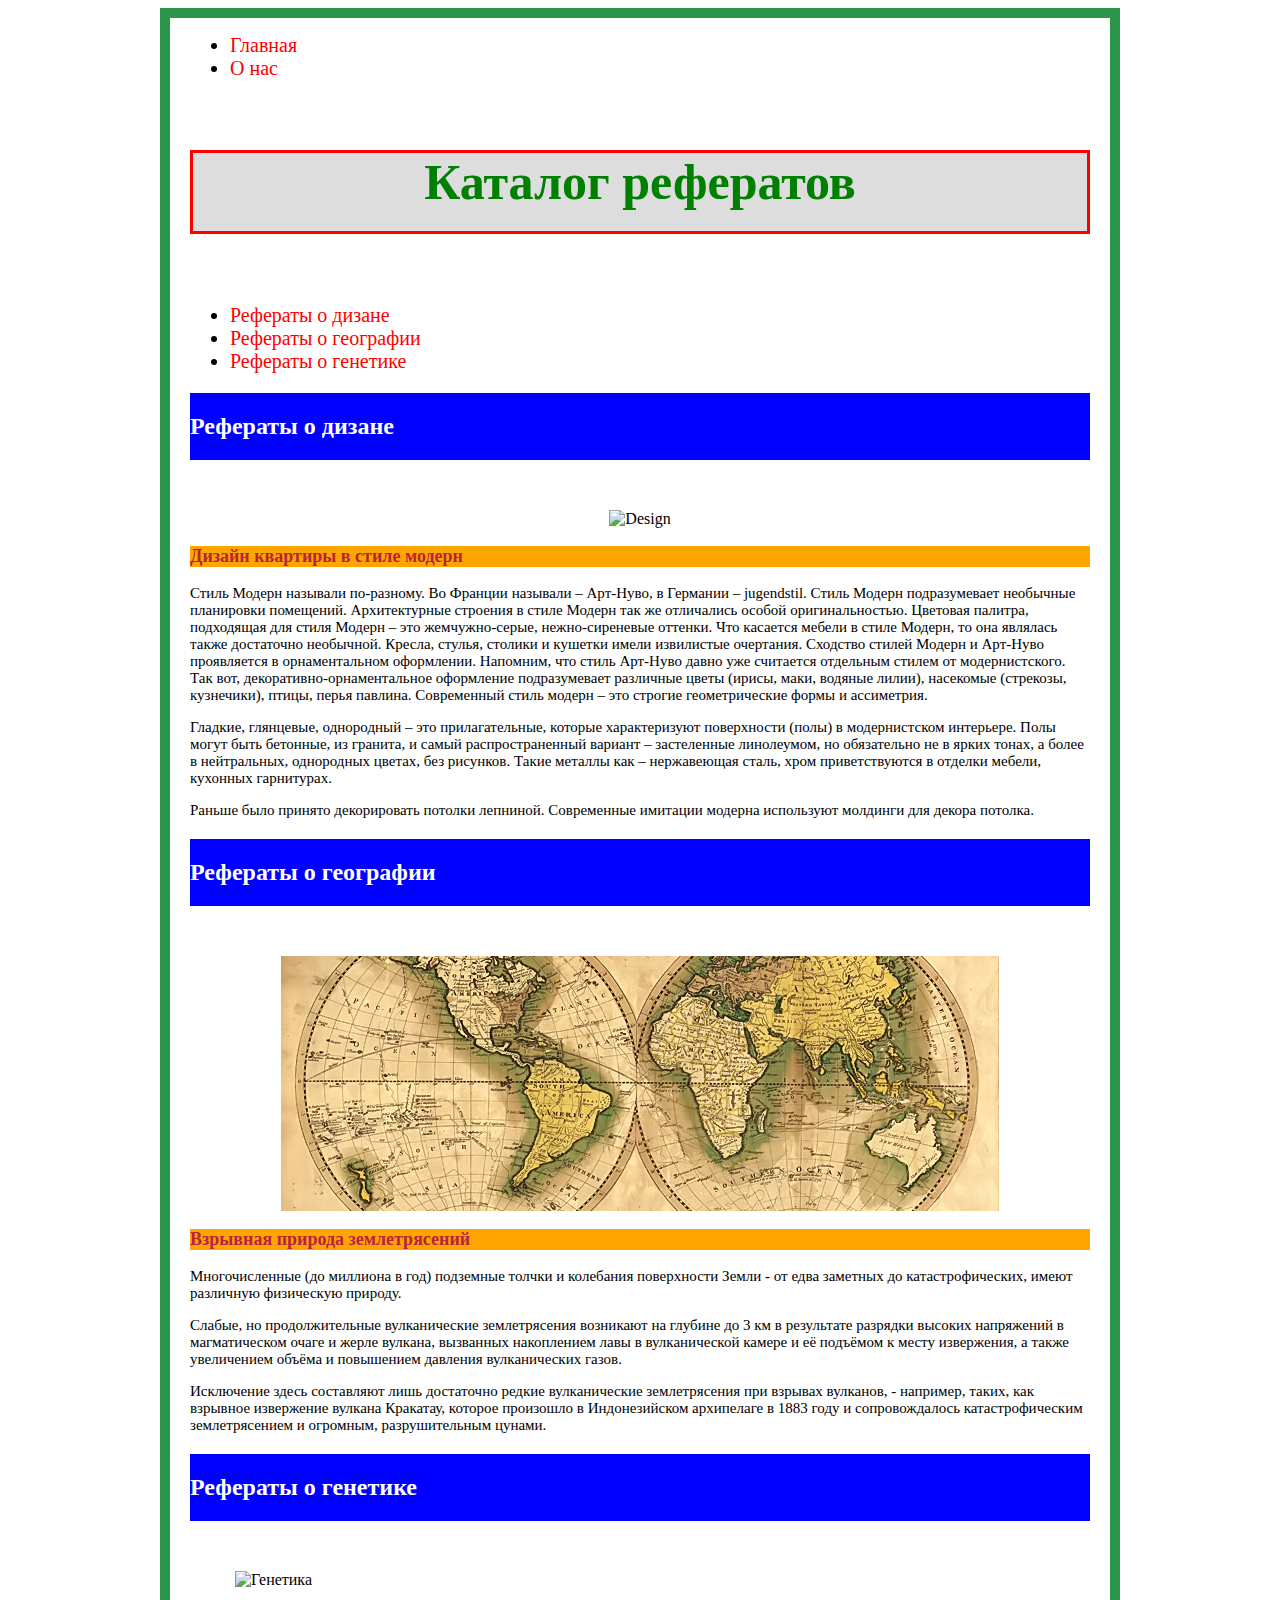
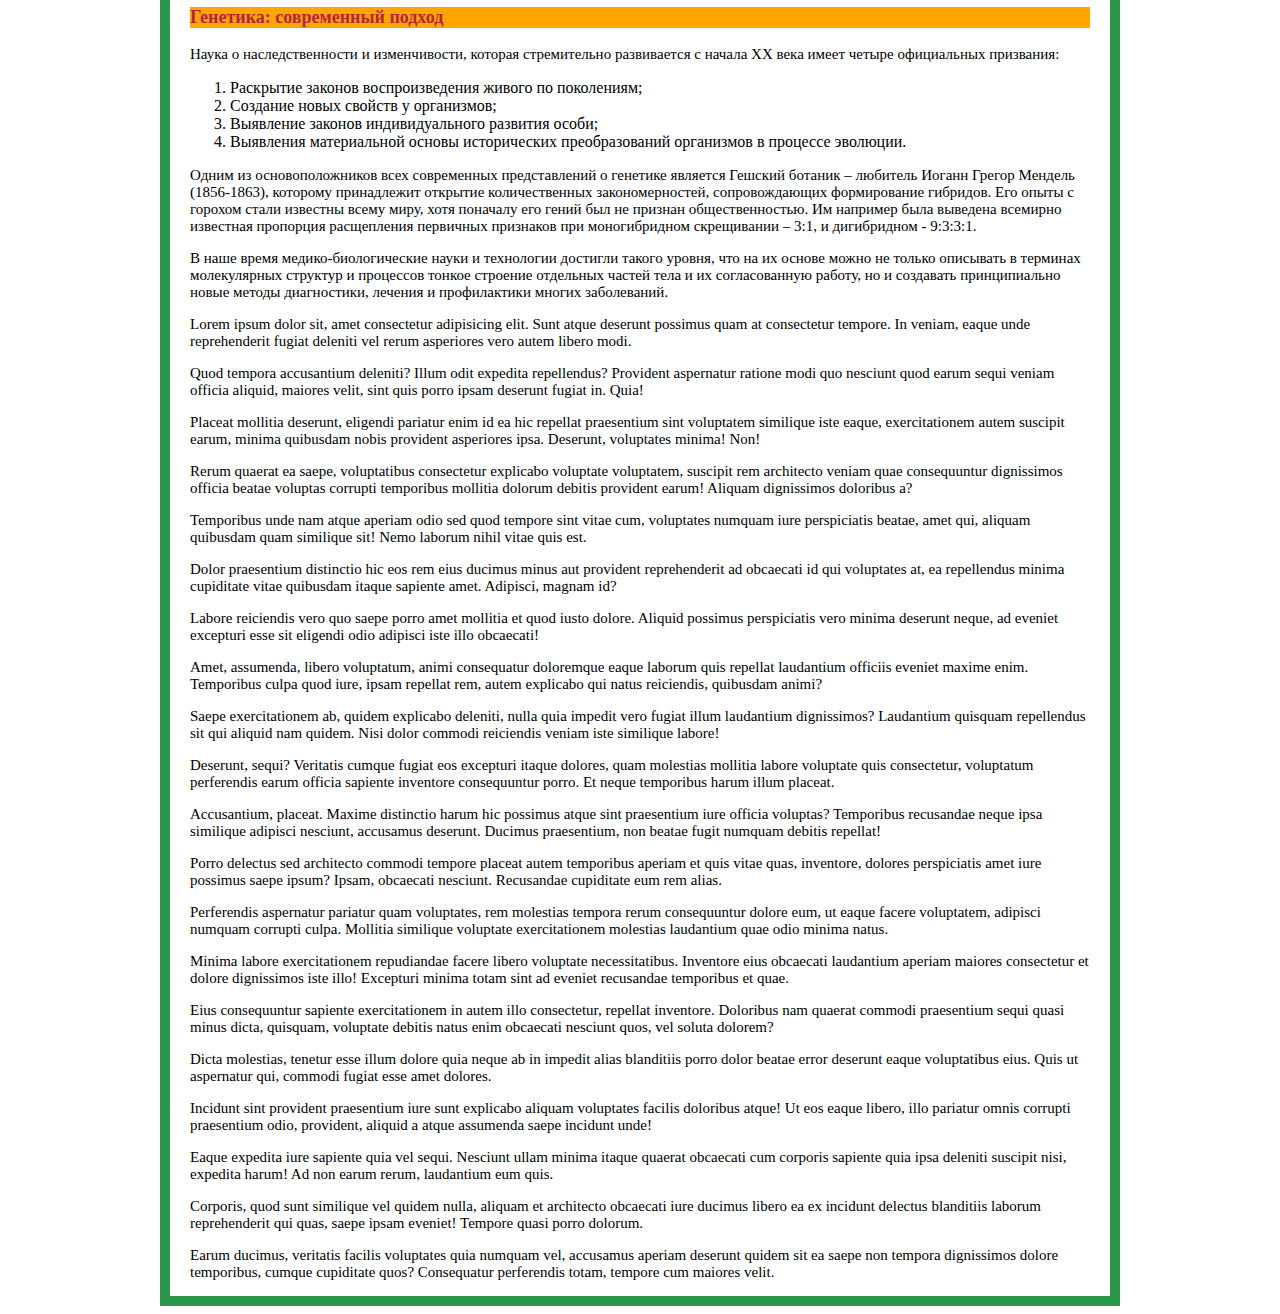
==== index.html @ 3e92183f "Initial commit" ====
<!DOCTYPE html>
<html lang="en">
<head>
  <meta charset="UTF-8">
  <title>HTML doc</title>
  <link rel="stylesheet" href="css/style.css">
</head>
<body >
  <div class="wrapper">
    <header>
      <nav>
        <ul class="nav">
          <li>
            <a href="/">
              Главная
            </a>
          </li>
          <li>
            <a href="about.html">
              О нас
            </a>
          </li>
        </ul>
      </nav>
    </header>

    <h1 >
      Каталог рефератов
    </h1>


    <ul class="nav">
      <li>
        <a href="#dis">
          Рефераты о дизане
        </a>
      </li>
      <li>
        <a href="#geo">
          Рефераты о географии
        </a>
      </li>
      <li>
        <a href="#gen">
          Рефераты о генетике
        </a>
      </li>
    </ul>

    <h2 id="dis">Рефераты о дизане</h2>
    <div class="text-center">
      <img src="http://www.malko.in.ua/wp-content/uploads/2012/10/2851d14a21933f4efae6909f1d282eb2.png" alt="Design">
    </div>
    <div>
      <h3 >
        Дизайн квартиры в стиле модерн
      </h3>

      <p>
        Стиль Модерн называли по-разному. Во Франции называли – Арт-Нуво, в Германии – jugendstil. Стиль Модерн подразумевает необычные
        планировки помещений. Архитектурные строения в стиле Модерн так же отличались особой оригинальностью. Цветовая палитра, подходящая
        для стиля Модерн – это жемчужно-серые, нежно-сиреневые оттенки. Что касается мебели в стиле Модерн, то она являлась также
        достаточно необычной. Кресла, стулья, столики и кушетки имели извилистые очертания. Сходство стилей Модерн и Арт-Нуво проявляется
        в орнаментальном оформлении. Напомним, что стиль Арт-Нуво давно уже считается отдельным стилем от модернистского. Так вот,
        декоративно-орнаментальное оформление подразумевает различные цветы (ирисы, маки, водяные лилии), насекомые (стрекозы, кузнечики),
        птицы, перья павлина. Современный стиль модерн – это строгие геометрические формы и ассиметрия.

      </p>
      <p>

        Гладкие, глянцевые, однородный
        – это прилагательные, которые характеризуют поверхности (полы) в модернистском интерьере. Полы могут быть бетонные, из гранита,
        и самый распространенный вариант – застеленные линолеумом, но обязательно не в ярких тонах, а более в нейтральных, однородных
        цветах, без рисунков. Такие металлы как – нержавеющая сталь, хром приветствуются в отделки мебели, кухонных гарнитурах.
      </p>
      <p>
        Раньше
        было принято декорировать потолки лепниной. Современные имитации модерна используют молдинги для декора потолка.

      </p>


    </div>

    <h2 id="geo">Рефераты о географии</h2>
    <img src="img/skolko-vsego-geograficheskikh-nazvaniy-big.jpg" alt="Geography" class="img-center">

    <div>
      <h3 >Взрывная природа землетрясений</h3>
      <p>
        Многочисленные (до миллиона в год) подземные толчки и колебания поверхности Земли - от едва заметных до катастрофических,
        имеют различную физическую природу.
      </p>

      <p>
        Слабые, но продолжительные вулканические землетрясения возникают на глубине до 3 км в результате разрядки высоких напряжений
        в магматическом очаге и жерле вулкана, вызванных накоплением лавы в вулканической камере и её подъёмом к месту извержения,
        а также увеличением объёма и повышением давления вулканических газов.
      </p>

      <p>
        Исключение здесь составляют лишь достаточно редкие вулканические землетрясения при взрывах вулканов, - например, таких, как
        взрывное извержение вулкана Кракатау, которое произошло в Индонезийском архипелаге в 1883 году и сопровождалось катастрофическим
        землетрясением и огромным, разрушительным цунами.
      </p>


    </div>
    <h2 id="gen" >Рефераты о генетике</h2>
    <img src="https://cdn-postnauka.netdna-ssl.com/assets0/themes/genetika.jpg" alt="Генетика" class="img-center">
    <div>
      <h3 >Генетика: современный подход</h3>
      <p>
         Наука о наследственности и изменчивости, которая стремительно развивается с начала XX века имеет четыре официальных призвания:
      </p>

      <ol>
        <li>Раскрытие законов воспроизведения живого по поколениям;</li>
        <li>Создание новых свойств у организмов;</li>
        <li>Выявление законов индивидуального развития особи;</li>
        <li>Выявления материальной основы исторических преобразований организмов в процессе эволюции.</li>
      </ol>

      <p>
        Одним из основоположников всех современных представлений о генетике является Гешский ботаник – любитель Иоганн Грегор Мендель
        (1856-1863), которому принадлежит открытие количественных закономерностей, сопровождающих формирование гибридов. Его опыты
        с горохом стали известны всему миру, хотя поначалу его гений был не признан общественностью. Им например была выведена всемирно
        известная пропорция расщепления первичных признаков при моногибридном скрещивании – 3:1, и дигибридном - 9:3:3:1.
      </p>

      <p>
        В наше время медико-биологические науки и технологии достигли такого уровня, что на их основе можно не только описывать в
        терминах молекулярных структур и процессов тонкое строение отдельных частей тела и их согласованную работу, но и создавать
        принципиально новые методы диагностики, лечения и профилактики многих заболеваний.
      </p>


    </div>

    <p>Lorem ipsum dolor sit, amet consectetur adipisicing elit. Sunt atque deserunt possimus quam at consectetur tempore. In veniam, eaque unde reprehenderit fugiat deleniti vel rerum asperiores vero autem libero modi.</p>
    <p>Quod tempora accusantium deleniti? Illum odit expedita repellendus? Provident aspernatur ratione modi quo nesciunt quod earum sequi veniam officia aliquid, maiores velit, sint quis porro ipsam deserunt fugiat in. Quia!</p>
    <p>Placeat mollitia deserunt, eligendi pariatur enim id ea hic repellat praesentium sint voluptatem similique iste eaque, exercitationem autem suscipit earum, minima quibusdam nobis provident asperiores ipsa. Deserunt, voluptates minima! Non!</p>
    <p>Rerum quaerat ea saepe, voluptatibus consectetur explicabo voluptate voluptatem, suscipit rem architecto veniam quae consequuntur dignissimos officia beatae voluptas corrupti temporibus mollitia dolorum debitis provident earum! Aliquam dignissimos doloribus a?</p>
    <p>Temporibus unde nam atque aperiam odio sed quod tempore sint vitae cum, voluptates numquam iure perspiciatis beatae, amet qui, aliquam quibusdam quam similique sit! Nemo laborum nihil vitae quis est.</p>
    <p>Dolor praesentium distinctio hic eos rem eius ducimus minus aut provident reprehenderit ad obcaecati id qui voluptates at, ea repellendus minima cupiditate vitae quibusdam itaque sapiente amet. Adipisci, magnam id?</p>
    <p>Labore reiciendis vero quo saepe porro amet mollitia et quod iusto dolore. Aliquid possimus perspiciatis vero minima deserunt neque, ad eveniet excepturi esse sit eligendi odio adipisci iste illo obcaecati!</p>
    <p>Amet, assumenda, libero voluptatum, animi consequatur doloremque eaque laborum quis repellat laudantium officiis eveniet maxime enim. Temporibus culpa quod iure, ipsam repellat rem, autem explicabo qui natus reiciendis, quibusdam animi?</p>
    <p>Saepe exercitationem ab, quidem explicabo deleniti, nulla quia impedit vero fugiat illum laudantium dignissimos? Laudantium quisquam repellendus sit qui aliquid nam quidem. Nisi dolor commodi reiciendis veniam iste similique labore!</p>
    <p>Deserunt, sequi? Veritatis cumque fugiat eos excepturi itaque dolores, quam molestias mollitia labore voluptate quis consectetur, voluptatum perferendis earum officia sapiente inventore consequuntur porro. Et neque temporibus harum illum placeat.</p>
    <p>Accusantium, placeat. Maxime distinctio harum hic possimus atque sint praesentium iure officia voluptas? Temporibus recusandae neque ipsa similique adipisci nesciunt, accusamus deserunt. Ducimus praesentium, non beatae fugit numquam debitis repellat!</p>
    <p>Porro delectus sed architecto commodi tempore placeat autem temporibus aperiam et quis vitae quas, inventore, dolores perspiciatis amet iure possimus saepe ipsum? Ipsam, obcaecati nesciunt. Recusandae cupiditate eum rem alias.</p>
    <p>Perferendis aspernatur pariatur quam voluptates, rem molestias tempora rerum consequuntur dolore eum, ut eaque facere voluptatem, adipisci numquam corrupti culpa. Mollitia similique voluptate exercitationem molestias laudantium quae odio minima natus.</p>
    <p>Minima labore exercitationem repudiandae facere libero voluptate necessitatibus. Inventore eius obcaecati laudantium aperiam maiores consectetur et dolore dignissimos iste illo! Excepturi minima totam sint ad eveniet recusandae temporibus et quae.</p>
    <p>Eius consequuntur sapiente exercitationem in autem illo consectetur, repellat inventore. Doloribus nam quaerat commodi praesentium sequi quasi minus dicta, quisquam, voluptate debitis natus enim obcaecati nesciunt quos, vel soluta dolorem?</p>
    <p>Dicta molestias, tenetur esse illum dolore quia neque ab in impedit alias blanditiis porro dolor beatae error deserunt eaque voluptatibus eius. Quis ut aspernatur qui, commodi fugiat esse amet dolores.</p>
    <p>Incidunt sint provident praesentium iure sunt explicabo aliquam voluptates facilis doloribus atque! Ut eos eaque libero, illo pariatur omnis corrupti praesentium odio, provident, aliquid a atque assumenda saepe incidunt unde!</p>
    <p>Eaque expedita iure sapiente quia vel sequi. Nesciunt ullam minima itaque quaerat obcaecati cum corporis sapiente quia ipsa deleniti suscipit nisi, expedita harum! Ad non earum rerum, laudantium eum quis.</p>
    <p>Corporis, quod sunt similique vel quidem nulla, aliquam et architecto obcaecati iure ducimus libero ea ex incidunt delectus blanditiis laborum reprehenderit qui quas, saepe ipsam eveniet! Tempore quasi porro dolorum.</p>
    <p>Earum ducimus, veritatis facilis voluptates quia numquam vel, accusamus aperiam deserunt quidem sit ea saepe non tempora dignissimos dolore temporibus, cumque cupiditate quos? Consequatur perferendis totam, tempore cum maiores velit.</p>


  </div>


</body>
</html>
---- css/style.css ----
body {
  background-image: url('https://www.transparenttextures.com/patterns/basketball.png');
}

.wrapper {
  margin-left: auto;
  margin-right: auto;
  max-width: 900px;
  padding-left: 20px;
  padding-right: 20px;
  border: 10px solid rgb(42, 151, 75);
  background-color: #fff
}

.nav li{
  font-size: 20px;
}

.nav a {
  color: red;
  text-decoration: none;
}

h1 {
  font-size: 50px;
    text-align: center;
    padding-bottom: 20px;
    margin-top: 70px;
    margin-bottom: 70px;
    color:green;
    background-color: #ddd;
    border: 3px solid red;
}

h2 {
  background-color: blue;
  margin-bottom: 50px;
  color: #fff;
  padding-top: 20px;
  padding-bottom: 20px;
}

h3 {
  background-color: orange;
  color: rgb(182, 36, 63);
  font-size: 18px;
}

p {
  font-size: 15px;
}

img {
  max-width: 90%;
  height: auto;
}

.text-center {
  text-align: center;
}

.img-center {
  margin-left: auto;
  margin-right: auto;
  display: block;
}
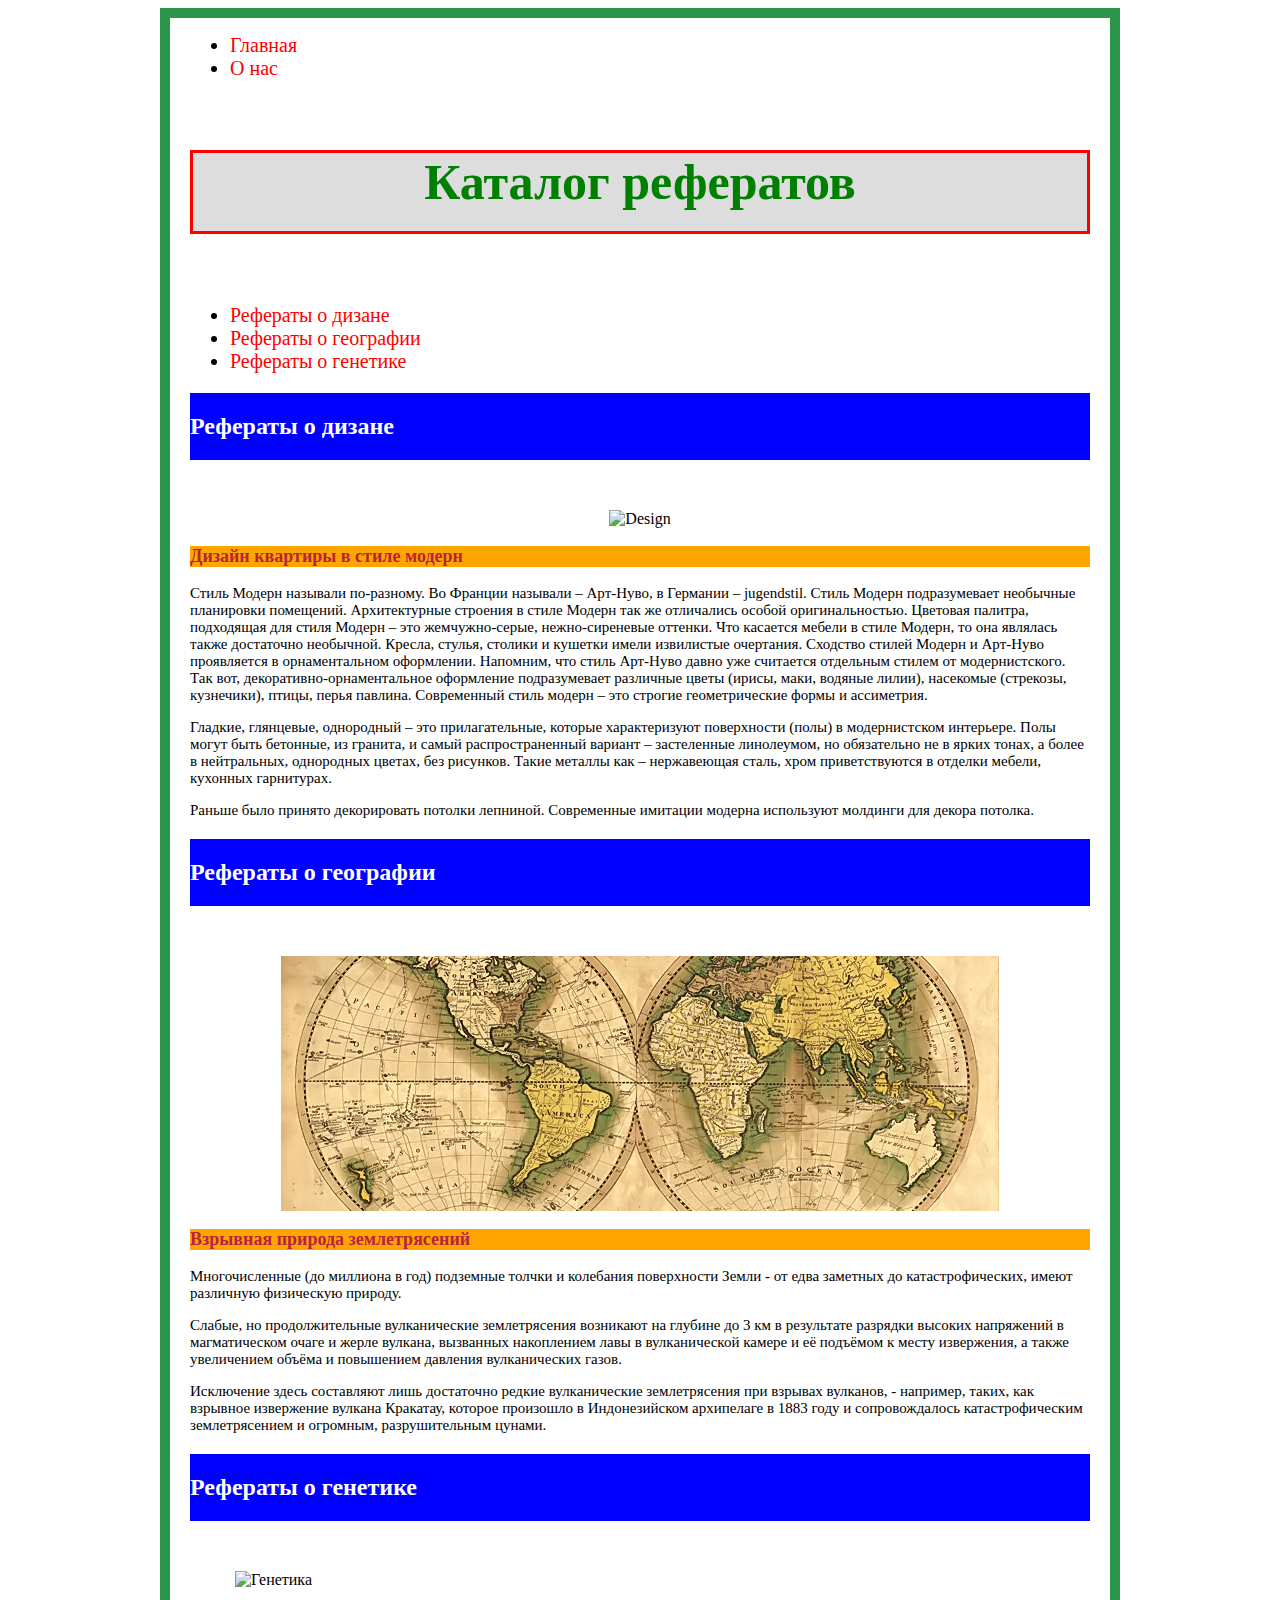
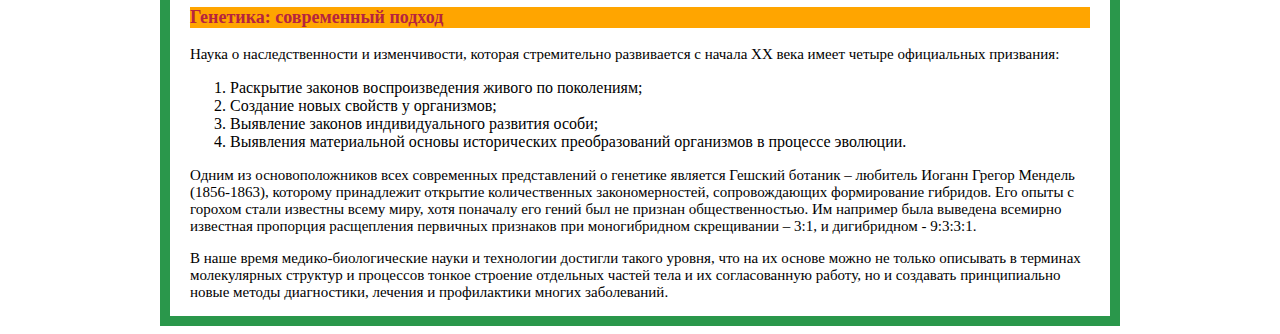
==== commit 9f3e432e: "Clean index.html" ====
--- a/index.html
+++ b/index.html
@@ -7,6 +7,7 @@
 </head>
 <body >
   <div class="wrapper">
+
     <header>
       <nav>
         <ul class="nav">
@@ -28,7 +29,6 @@
       Каталог рефератов
     </h1>
 
-
     <ul class="nav">
       <li>
         <a href="#dis">
@@ -48,11 +48,13 @@
     </ul>
 
     <h2 id="dis">Рефераты о дизане</h2>
+
     <div class="text-center">
       <img src="http://www.malko.in.ua/wp-content/uploads/2012/10/2851d14a21933f4efae6909f1d282eb2.png" alt="Design">
     </div>
+
     <div>
-      <h3 >
+      <h3>
         Дизайн квартиры в стиле модерн
       </h3>
 
@@ -64,10 +66,9 @@
         в орнаментальном оформлении. Напомним, что стиль Арт-Нуво давно уже считается отдельным стилем от модернистского. Так вот,
         декоративно-орнаментальное оформление подразумевает различные цветы (ирисы, маки, водяные лилии), насекомые (стрекозы, кузнечики),
         птицы, перья павлина. Современный стиль модерн – это строгие геометрические формы и ассиметрия.
+      </p>
 
-      </p>
       <p>
-
         Гладкие, глянцевые, однородный
         – это прилагательные, которые характеризуют поверхности (полы) в модернистском интерьере. Полы могут быть бетонные, из гранита,
         и самый распространенный вариант – застеленные линолеумом, но обязательно не в ярких тонах, а более в нейтральных, однородных
@@ -86,7 +87,7 @@
     <img src="img/skolko-vsego-geograficheskikh-nazvaniy-big.jpg" alt="Geography" class="img-center">
 
     <div>
-      <h3 >Взрывная природа землетрясений</h3>
+      <h3>Взрывная природа землетрясений</h3>
       <p>
         Многочисленные (до миллиона в год) подземные толчки и колебания поверхности Земли - от едва заметных до катастрофических,
         имеют различную физическую природу.
@@ -103,13 +104,14 @@
         взрывное извержение вулкана Кракатау, которое произошло в Индонезийском архипелаге в 1883 году и сопровождалось катастрофическим
         землетрясением и огромным, разрушительным цунами.
       </p>
+    </div>
 
+    <h2 id="gen" >Рефераты о генетике</h2>
 
-    </div>
-    <h2 id="gen" >Рефераты о генетике</h2>
     <img src="https://cdn-postnauka.netdna-ssl.com/assets0/themes/genetika.jpg" alt="Генетика" class="img-center">
+
     <div>
-      <h3 >Генетика: современный подход</h3>
+      <h3>Генетика: современный подход</h3>
       <p>
          Наука о наследственности и изменчивости, которая стремительно развивается с начала XX века имеет четыре официальных призвания:
       </p>
@@ -134,33 +136,9 @@
         принципиально новые методы диагностики, лечения и профилактики многих заболеваний.
       </p>
 
-
     </div>
 
-    <p>Lorem ipsum dolor sit, amet consectetur adipisicing elit. Sunt atque deserunt possimus quam at consectetur tempore. In veniam, eaque unde reprehenderit fugiat deleniti vel rerum asperiores vero autem libero modi.</p>
-    <p>Quod tempora accusantium deleniti? Illum odit expedita repellendus? Provident aspernatur ratione modi quo nesciunt quod earum sequi veniam officia aliquid, maiores velit, sint quis porro ipsam deserunt fugiat in. Quia!</p>
-    <p>Placeat mollitia deserunt, eligendi pariatur enim id ea hic repellat praesentium sint voluptatem similique iste eaque, exercitationem autem suscipit earum, minima quibusdam nobis provident asperiores ipsa. Deserunt, voluptates minima! Non!</p>
-    <p>Rerum quaerat ea saepe, voluptatibus consectetur explicabo voluptate voluptatem, suscipit rem architecto veniam quae consequuntur dignissimos officia beatae voluptas corrupti temporibus mollitia dolorum debitis provident earum! Aliquam dignissimos doloribus a?</p>
-    <p>Temporibus unde nam atque aperiam odio sed quod tempore sint vitae cum, voluptates numquam iure perspiciatis beatae, amet qui, aliquam quibusdam quam similique sit! Nemo laborum nihil vitae quis est.</p>
-    <p>Dolor praesentium distinctio hic eos rem eius ducimus minus aut provident reprehenderit ad obcaecati id qui voluptates at, ea repellendus minima cupiditate vitae quibusdam itaque sapiente amet. Adipisci, magnam id?</p>
-    <p>Labore reiciendis vero quo saepe porro amet mollitia et quod iusto dolore. Aliquid possimus perspiciatis vero minima deserunt neque, ad eveniet excepturi esse sit eligendi odio adipisci iste illo obcaecati!</p>
-    <p>Amet, assumenda, libero voluptatum, animi consequatur doloremque eaque laborum quis repellat laudantium officiis eveniet maxime enim. Temporibus culpa quod iure, ipsam repellat rem, autem explicabo qui natus reiciendis, quibusdam animi?</p>
-    <p>Saepe exercitationem ab, quidem explicabo deleniti, nulla quia impedit vero fugiat illum laudantium dignissimos? Laudantium quisquam repellendus sit qui aliquid nam quidem. Nisi dolor commodi reiciendis veniam iste similique labore!</p>
-    <p>Deserunt, sequi? Veritatis cumque fugiat eos excepturi itaque dolores, quam molestias mollitia labore voluptate quis consectetur, voluptatum perferendis earum officia sapiente inventore consequuntur porro. Et neque temporibus harum illum placeat.</p>
-    <p>Accusantium, placeat. Maxime distinctio harum hic possimus atque sint praesentium iure officia voluptas? Temporibus recusandae neque ipsa similique adipisci nesciunt, accusamus deserunt. Ducimus praesentium, non beatae fugit numquam debitis repellat!</p>
-    <p>Porro delectus sed architecto commodi tempore placeat autem temporibus aperiam et quis vitae quas, inventore, dolores perspiciatis amet iure possimus saepe ipsum? Ipsam, obcaecati nesciunt. Recusandae cupiditate eum rem alias.</p>
-    <p>Perferendis aspernatur pariatur quam voluptates, rem molestias tempora rerum consequuntur dolore eum, ut eaque facere voluptatem, adipisci numquam corrupti culpa. Mollitia similique voluptate exercitationem molestias laudantium quae odio minima natus.</p>
-    <p>Minima labore exercitationem repudiandae facere libero voluptate necessitatibus. Inventore eius obcaecati laudantium aperiam maiores consectetur et dolore dignissimos iste illo! Excepturi minima totam sint ad eveniet recusandae temporibus et quae.</p>
-    <p>Eius consequuntur sapiente exercitationem in autem illo consectetur, repellat inventore. Doloribus nam quaerat commodi praesentium sequi quasi minus dicta, quisquam, voluptate debitis natus enim obcaecati nesciunt quos, vel soluta dolorem?</p>
-    <p>Dicta molestias, tenetur esse illum dolore quia neque ab in impedit alias blanditiis porro dolor beatae error deserunt eaque voluptatibus eius. Quis ut aspernatur qui, commodi fugiat esse amet dolores.</p>
-    <p>Incidunt sint provident praesentium iure sunt explicabo aliquam voluptates facilis doloribus atque! Ut eos eaque libero, illo pariatur omnis corrupti praesentium odio, provident, aliquid a atque assumenda saepe incidunt unde!</p>
-    <p>Eaque expedita iure sapiente quia vel sequi. Nesciunt ullam minima itaque quaerat obcaecati cum corporis sapiente quia ipsa deleniti suscipit nisi, expedita harum! Ad non earum rerum, laudantium eum quis.</p>
-    <p>Corporis, quod sunt similique vel quidem nulla, aliquam et architecto obcaecati iure ducimus libero ea ex incidunt delectus blanditiis laborum reprehenderit qui quas, saepe ipsam eveniet! Tempore quasi porro dolorum.</p>
-    <p>Earum ducimus, veritatis facilis voluptates quia numquam vel, accusamus aperiam deserunt quidem sit ea saepe non tempora dignissimos dolore temporibus, cumque cupiditate quos? Consequatur perferendis totam, tempore cum maiores velit.</p>
-
-
-  </div>
-
+  </div> <!-- class="wrapper" -->
 
 </body>
 </html>
